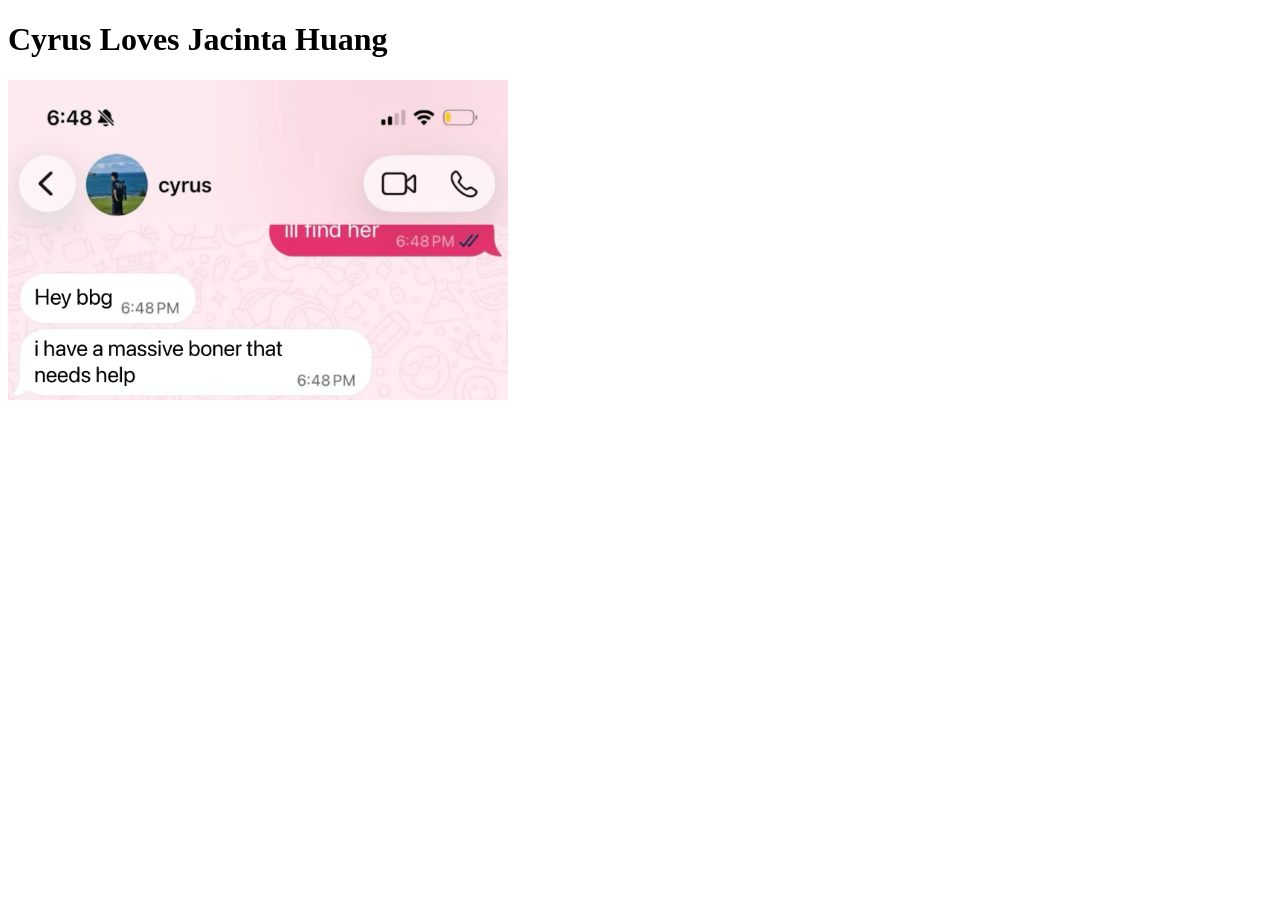
==== index.html @ b1ee6d97 "Update index.html" ====
<!DOCTYPE html>
<html lang="en">
	<head>
		<meta charset="UTF-8">
		<meta name="viewport" content="width=device-width, initial-scale=1.0">
		<title>Cyrus Loves Jacinta Huang</title>
	</head>
	<body>
		<h1>Cyrus Loves Jacinta Huang</h1>
		<img src="Cyrus Screenshot.png" alt="Cyrus Loves Jacinta Huang" width="500"> </img>
		<video width="500" autoplay muted loop playsinline>
  		<source src="video.mp4" type="video/mp4">
		</video>
		<script>
			//This Python code won't run; convert it to JavaScript.
			var count = 0

			for (let i = 1; i <= 10; i++) {
				if (i % 2 === 0) {
					console.log(i, "is even");
					count++;
				} else {
					console.log(i, "is odd");
				}
			}

			console.log("There are", count, "even numbers.");
			
		</script>
	</body>
</html>
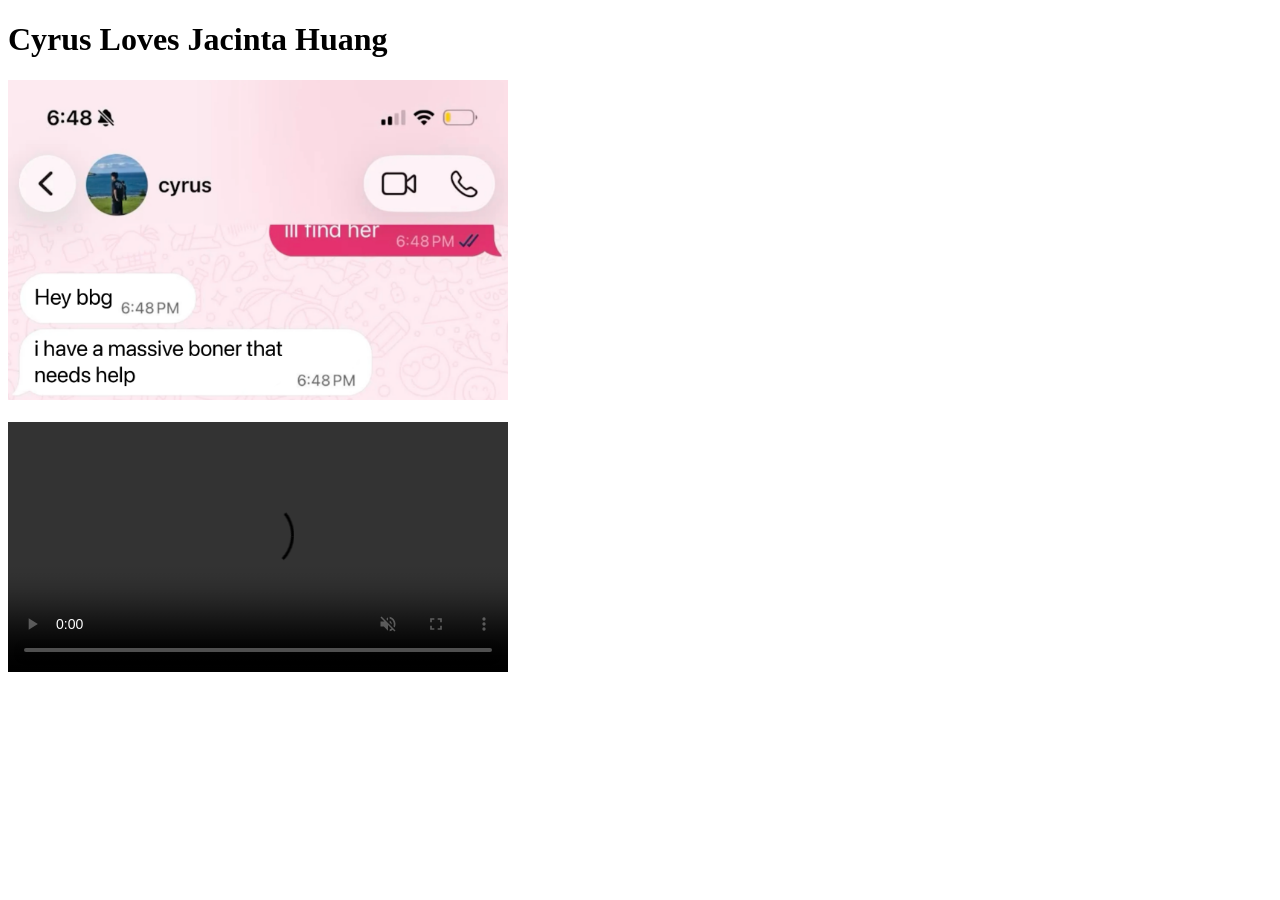
==== commit b542b27b: "Update index.html" ====
--- a/index.html
+++ b/index.html
@@ -1,31 +1,38 @@
+
 <!DOCTYPE html>
 <html lang="en">
-	<head>
-		<meta charset="UTF-8">
-		<meta name="viewport" content="width=device-width, initial-scale=1.0">
-		<title>Cyrus Loves Jacinta Huang</title>
-	</head>
-	<body>
-		<h1>Cyrus Loves Jacinta Huang</h1>
-		<img src="Cyrus Screenshot.png" alt="Cyrus Loves Jacinta Huang" width="500"> </img>
-		<video width="500" autoplay muted loop playsinline>
-  		<source src="video.mp4" type="video/mp4">
-		</video>
-		<script>
-			//This Python code won't run; convert it to JavaScript.
-			var count = 0
+<head>
+    <meta charset="UTF-8">
+    <meta name="viewport" content="width=device-width, initial-scale=1.0">
+    <title>Cyrus Loves Jacinta Huang</title>
+</head>
+<body>
+    <h1>Cyrus Loves Jacinta Huang</h1>
 
-			for (let i = 1; i <= 10; i++) {
-				if (i % 2 === 0) {
-					console.log(i, "is even");
-					count++;
-				} else {
-					console.log(i, "is odd");
-				}
-			}
+    <img src="Cyrus Screenshot.png"
+         alt="Cyrus Loves Jacinta Huang"
+         width="500">
 
-			console.log("There are", count, "even numbers.");
-			
-		</script>
-	</body>
+    <br><br>
+
+    <video width="500" controls autoplay muted loop playsinline>
+        <source src="IMG_4732.mp4" type="video/mp4">
+        Your browser does not support video.
+    </video>
+
+    <script>
+        var count = 0;
+
+        for (let i = 1; i <= 10; i++) {
+            if (i % 2 === 0) {
+                console.log(i, "is even");
+                count++;
+            } else {
+                console.log(i, "is odd");
+            }
+        }
+
+        console.log("There are", count, "even numbers.");
+    </script>
+</body>
 </html>
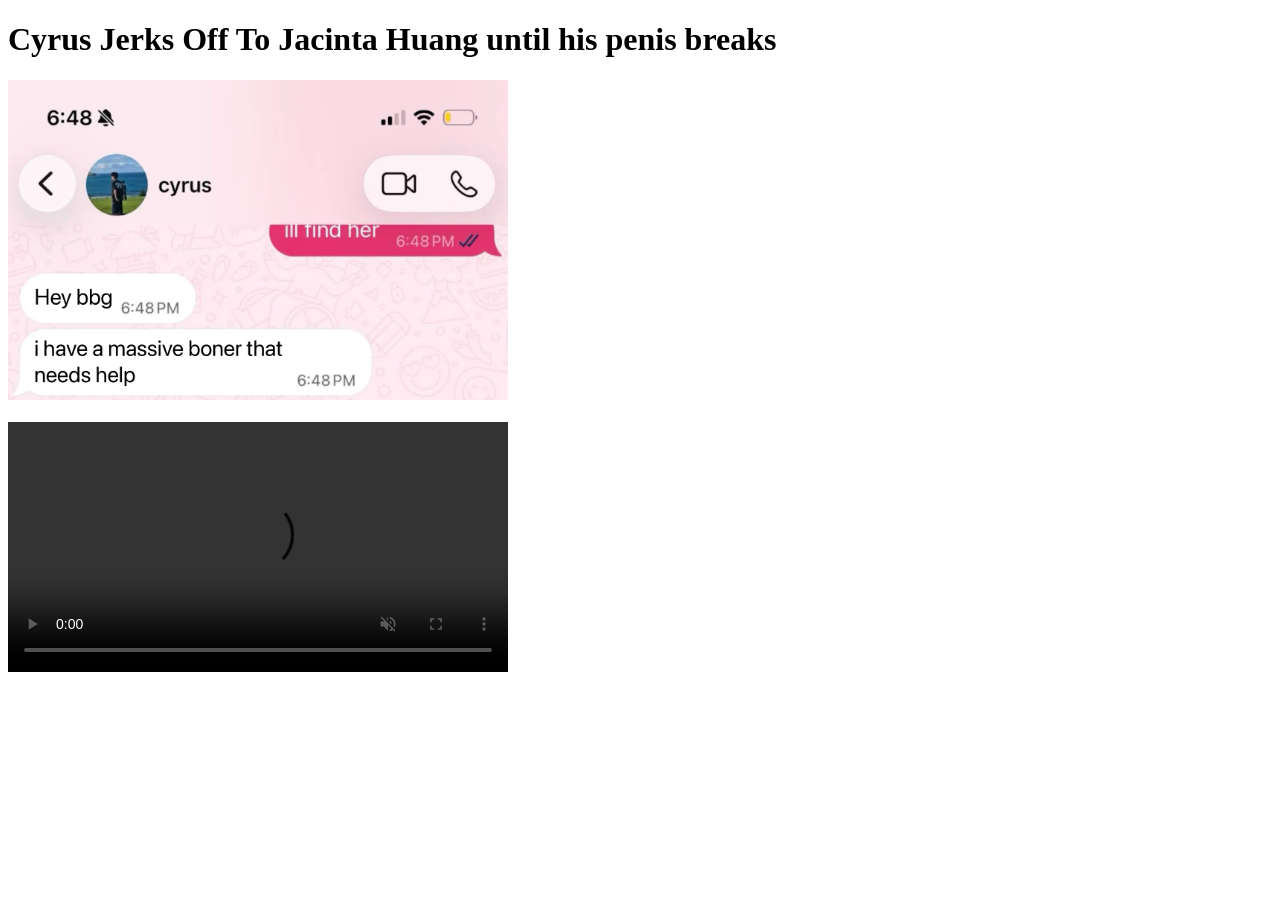
==== commit c3c8f61d: "Update index.html" ====
--- a/index.html
+++ b/index.html
@@ -4,13 +4,13 @@
 <head>
     <meta charset="UTF-8">
     <meta name="viewport" content="width=device-width, initial-scale=1.0">
-    <title>Cyrus Loves Jacinta Huang</title>
+    <title>Cyrus Jerks Off To Jacinta Huang Everyday until his penis breaks</title>
 </head>
 <body>
-    <h1>Cyrus Loves Jacinta Huang</h1>
+    <h1>Cyrus Jerks Off To Jacinta Huang until his penis breaks</h1>
 
     <img src="Cyrus Screenshot.png"
-         alt="Cyrus Loves Jacinta Huang"
+         alt="Cyrus Jerks Off To Jacinta Huang Everyday until his penis breaks"
          width="500">
 
     <br><br>
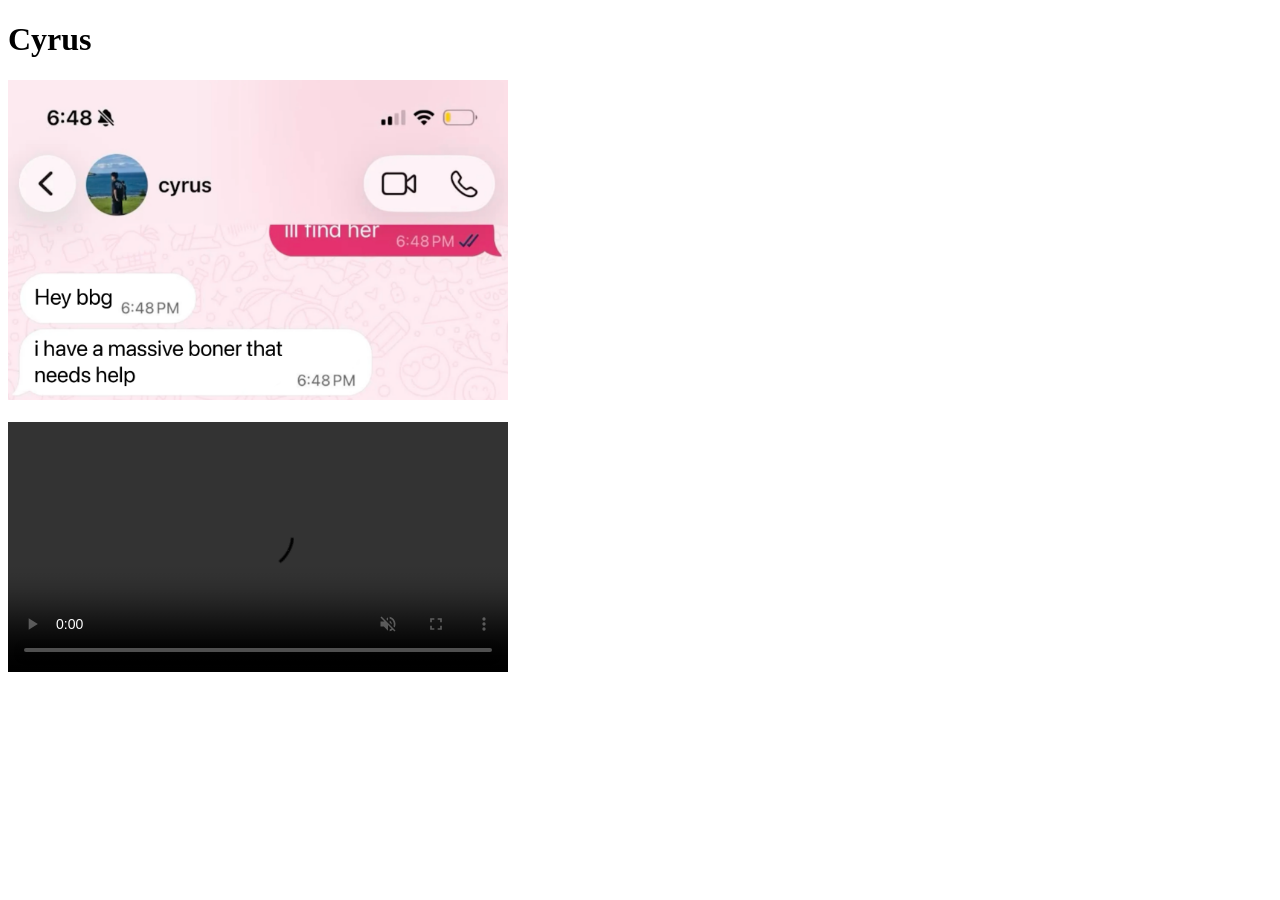
==== commit 33672cb9: "Update index.html" ====
--- a/index.html
+++ b/index.html
@@ -4,13 +4,13 @@
 <head>
     <meta charset="UTF-8">
     <meta name="viewport" content="width=device-width, initial-scale=1.0">
-    <title>Cyrus Jerks Off To Jacinta Huang Everyday until his penis breaks</title>
+    <title>Cyrus</title>
 </head>
 <body>
-    <h1>Cyrus Jerks Off To Jacinta Huang until his penis breaks</h1>
+    <h1>Cyrus</h1>
 
     <img src="Cyrus Screenshot.png"
-         alt="Cyrus Jerks Off To Jacinta Huang Everyday until his penis breaks"
+         alt="Cyrus"
          width="500">
 
     <br><br>
@@ -19,20 +19,5 @@
         <source src="IMG_4732.mp4" type="video/mp4">
         Your browser does not support video.
     </video>
-
-    <script>
-        var count = 0;
-
-        for (let i = 1; i <= 10; i++) {
-            if (i % 2 === 0) {
-                console.log(i, "is even");
-                count++;
-            } else {
-                console.log(i, "is odd");
-            }
-        }
-
-        console.log("There are", count, "even numbers.");
-    </script>
 </body>
 </html>
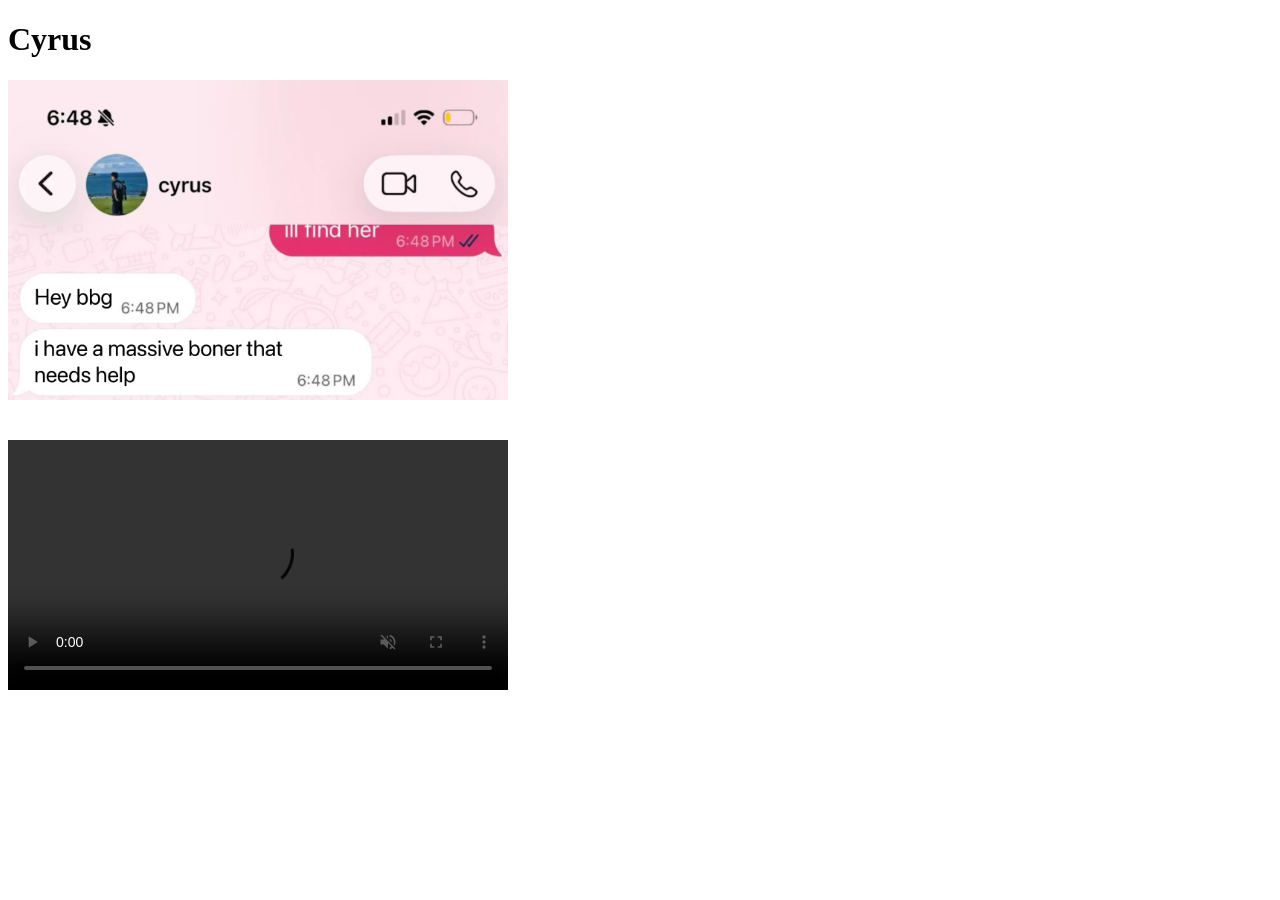
==== commit fd1c8e2f: "Update index.html" ====
--- a/index.html
+++ b/index.html
@@ -3,16 +3,15 @@
 <html lang="en">
 <head>
     <meta charset="UTF-8">
+    <link rel="stylesheet" href="styles.css">
     <meta name="viewport" content="width=device-width, initial-scale=1.0">
     <title>Cyrus</title>
 </head>
 <body>
     <h1>Cyrus</h1>
-
-    <img src="Cyrus Screenshot.png"
-         alt="Cyrus"
-         width="500">
-
+    <div class="centering">
+        <img src="Cyrus Screenshot.png" alt="Cyrus" width="500">
+    </div>
     <br><br>
 
     <video width="500" controls autoplay muted loop playsinline>
